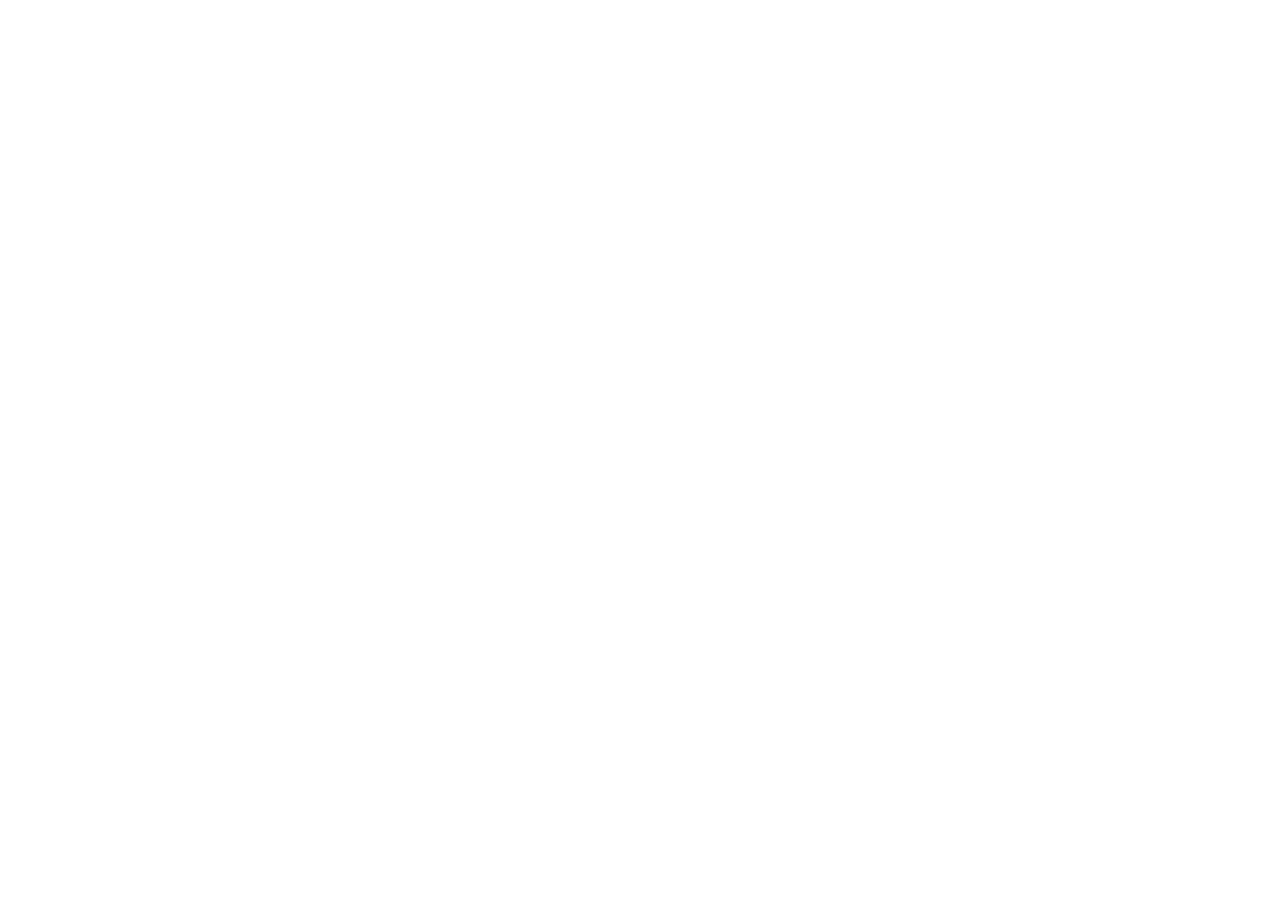
==== aboutme.html @ aa257d63 "adf" ====
<!DOCTYPE html>
<html lang="en">
<head>
    <meta charset="UTF-8">
    <meta name="viewport" content="width=device-width, initial-scale=1.0">
    <meta http-equiv="X-UA-Compatible" content="ie=edge">
    <link href="https://fonts.googleapis.com/css?family=Yeon+Sung&display=swap" rel="stylesheet">
    <link href="https://fonts.googleapis.com/css?family=Cinzel|Cuprum|Literata&display=swap" rel="stylesheet">
    <link href="https://fonts.googleapis.com/css?family=Sail&display=swap" rel="stylesheet">
    <link rel="stylesheet" href="css/style.css">
    <title>Enzo Di Paola</title>
</head>
<body>
    
</body>
</html>
---- css/style.css ----
*{
    margin:0;
    padding:0;
}
body{
    overflow: hidden;
    background-color: white;
}
#page{
    color:rgb(0, 0, 0);
    position: relative;
    width: 100vw;
    height: 100vh;
    background-color: black;
    top:0vh;

    animation-name: pagedown;
    animation-delay: 1s;
    animation-duration: 4s;
    animation-fill-mode: forwards;

    font-family: 'Cinzel', serif;
    text-align: center;

    cursor: default;
}
#page h1{
    animation-name: textfade;
    animation-delay: 1s;
    animation-duration: 4s;
    animation-fill-mode: forwards;

    font-size: 5vh;
    
    transition: border-bottom .5s;

    width: 50%;
    position: relative;
    left: 25%;
}
@keyframes textfade{
    0%{}
    100%{
        color: rgb(255, 255, 255);
    }
}
@keyframes pagedown{
    100%{
        top: 10vh;
    }
}
#underline{
    border-bottom: 1px solid red;
    width:0%;
    transition: .5s;
    position: relative;
    left:0%;
}
#img1{
    width: 10vw;
    height: auto;
    transition: transform 1s;
    float: left;
    position: relative;
    left: 10vw;
    top: 15vh;
}
#img1:hover{
    transform: rotate(360deg);
    cursor: pointer;
}
#img2{
    width: 10vw;
    height: auto;
    transition: top 1s;
    float: right;
    position: relative;
    left: -10vw;
    top: 15vh;
    background-color: rgb(41, 92, 201);
    border-radius: 5%;
}
#img2:hover{
    top: 13vh;
    cursor: pointer;
}
#img1, #img2{
    animation-name: imgfade;
    animation-duration: 4s;
    animation-fill-mode: forwards;
    animation-delay: 1s;
    opacity: 0;
}
@keyframes imgfade{
    100%{
        opacity: 1;
    }
}
#links{
    display: flex;
    position: relative;
    top: 5%;
    width: 30%;
    height: 35%;
    left: 25%;
    flex-direction: column;
}
#links div{
    display: block;
    position: relative;
    width: auto;
    height: 20%;
    font-size: 4vh;
    font-family: 'Sail', cursive;
    margin-bottom: 10%;
    transition: border 1s, color 2s;
    color: rgb(0, 0, 0);
}


#links div:hover{
    cursor: pointer;
    border-left: 1px solid white;
    border-right: 1px solid white;
}
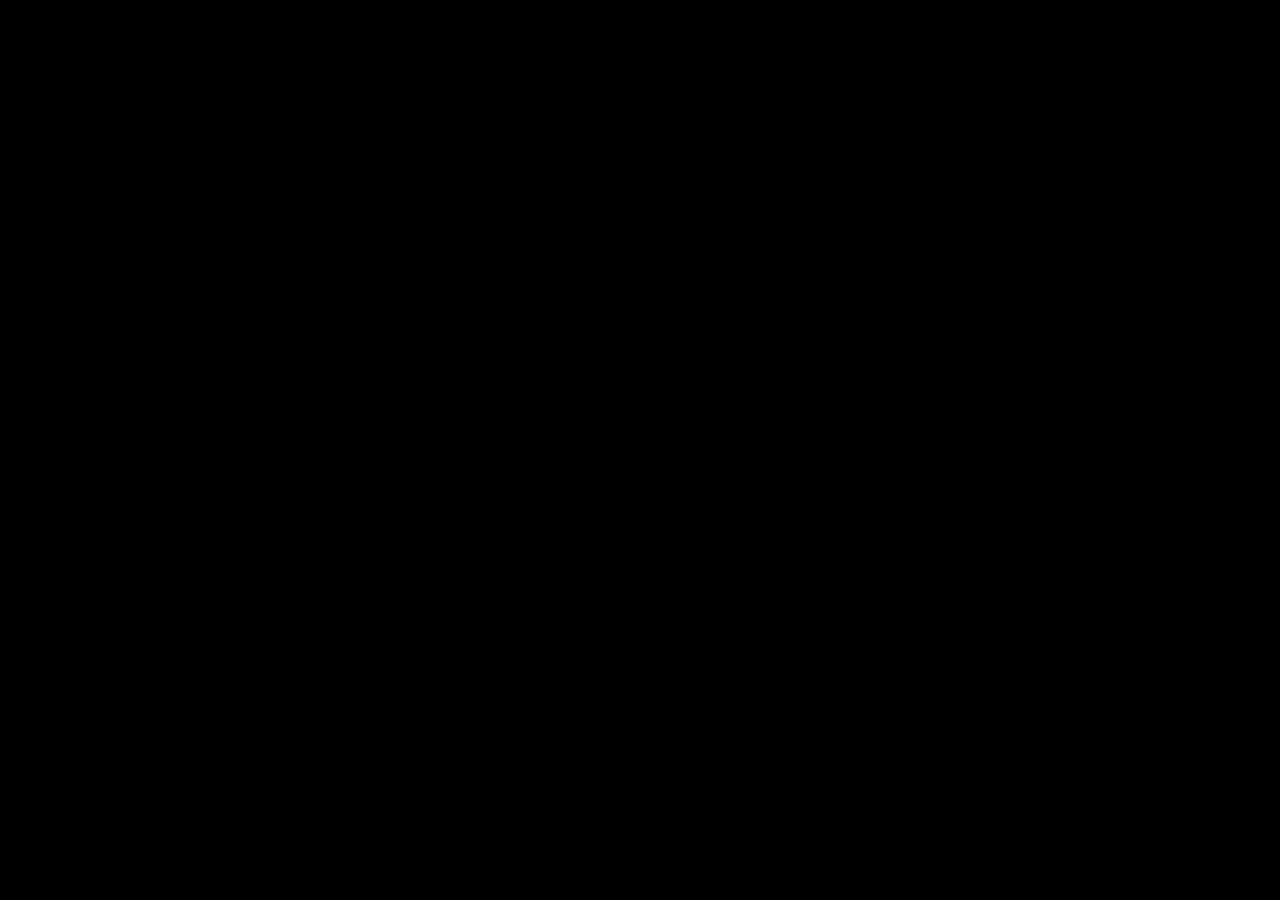
==== commit 7cf6a6cf: "sf" ====
--- a/aboutme.html
+++ b/aboutme.html
@@ -11,6 +11,11 @@
     <title>Enzo Di Paola</title>
 </head>
 <body>
-    
+    <div id="page">
+        <div id="links">
+            <div>this is the about me section</div>
+        </div>
+    </div>
 </body>
+<script src="js/main.js"></script>
 </html>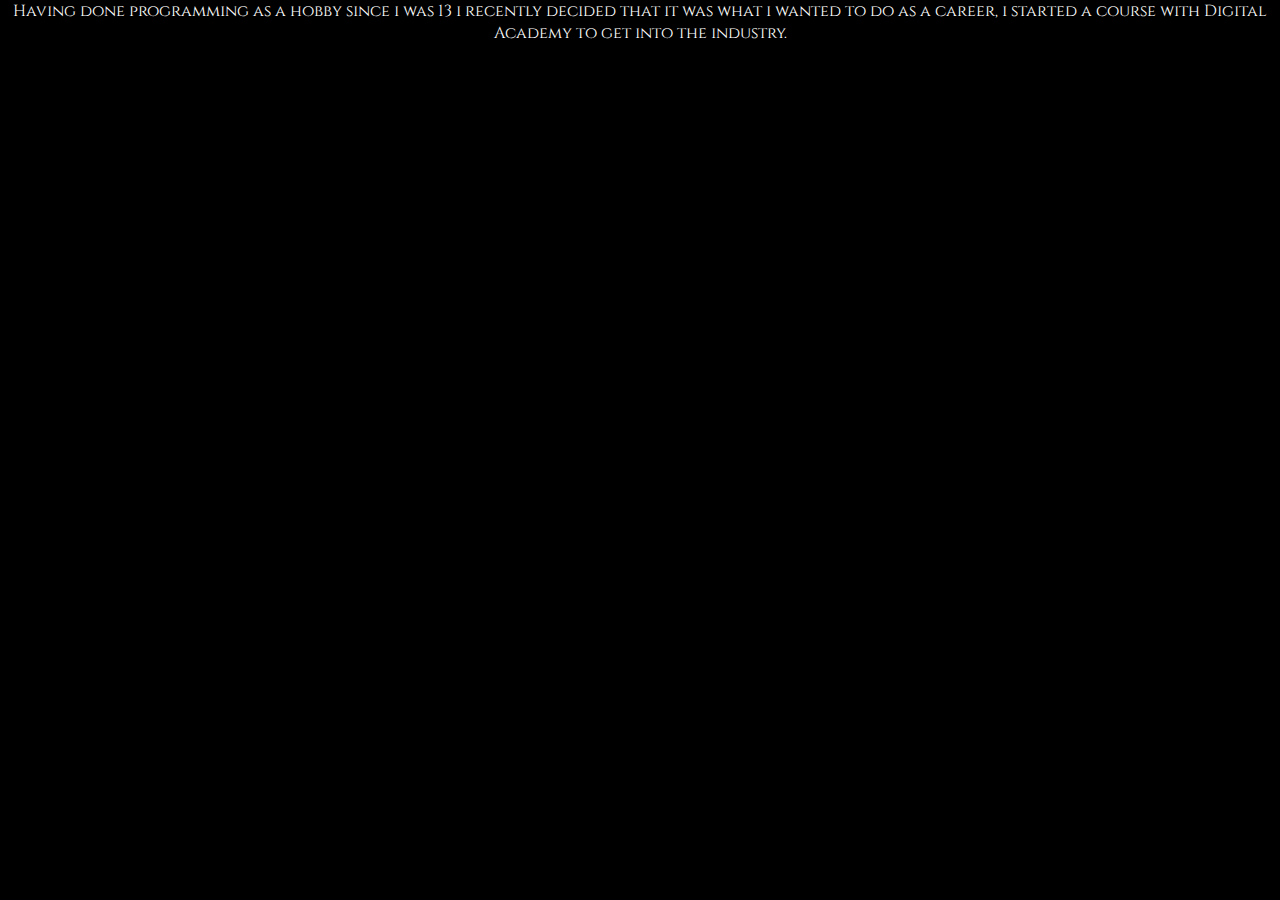
==== commit d8c7d7cc: "sf" ====
--- a/aboutme.html
+++ b/aboutme.html
@@ -12,9 +12,10 @@
 </head>
 <body>
     <div id="page">
-        <div id="links">
-            <div>this is the about me section</div>
-        </div>
+            <div id='aboutme'>
+                Having done programming as a hobby since i was 13 i recently decided that it was what i wanted to do as a career,
+                i started a course with Digital Academy to get into the industry.
+            </div>
     </div>
 </body>
 <script src="js/main.js"></script>
--- a/css/style.css
+++ b/css/style.css
@@ -123,3 +123,8 @@
     border-left: 1px solid white;
     border-right: 1px solid white;
 }
+
+
+#aboutme{
+    color:white;
+}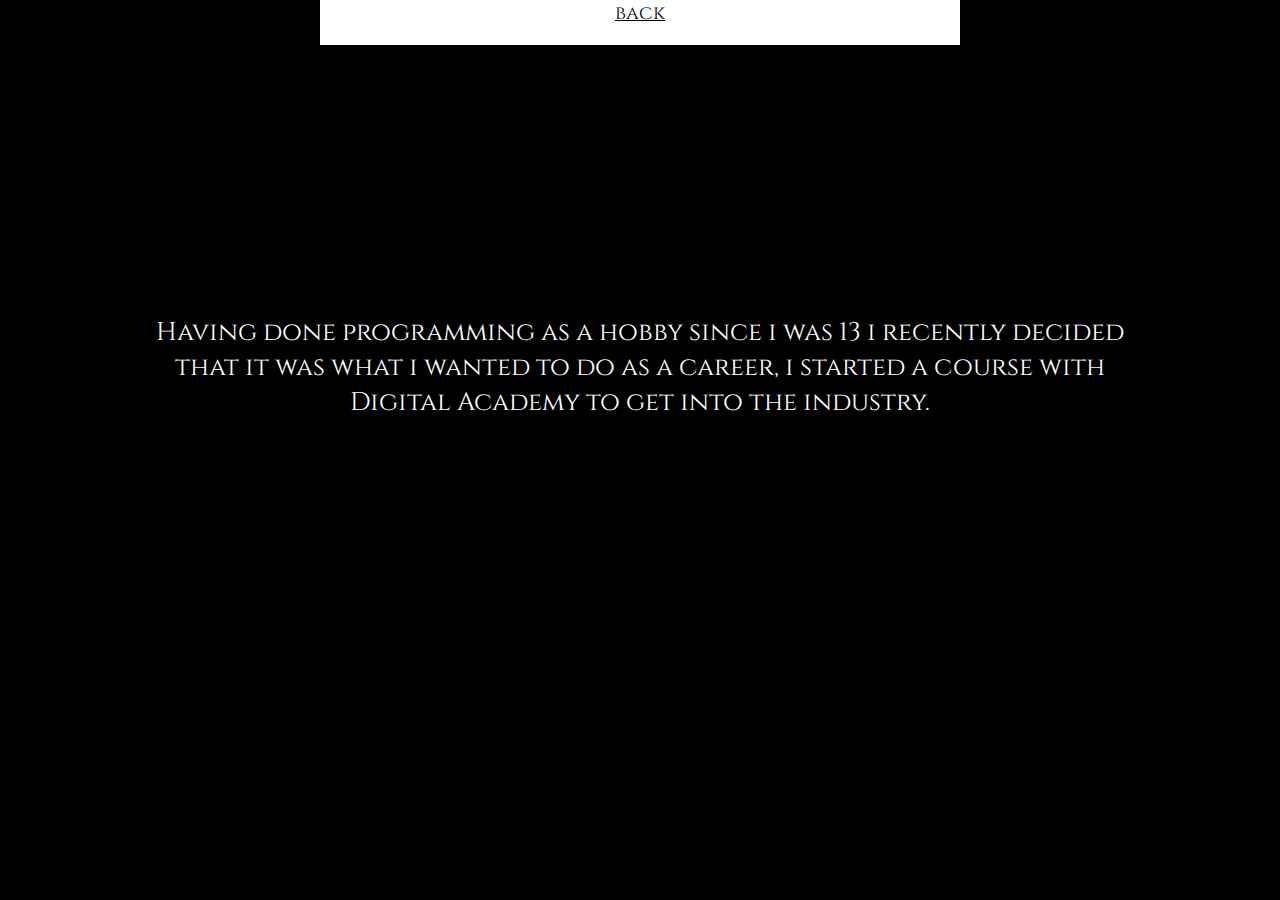
==== commit 812cda8d: "sf" ====
--- a/aboutme.html
+++ b/aboutme.html
@@ -7,16 +7,16 @@
     <link href="https://fonts.googleapis.com/css?family=Yeon+Sung&display=swap" rel="stylesheet">
     <link href="https://fonts.googleapis.com/css?family=Cinzel|Cuprum|Literata&display=swap" rel="stylesheet">
     <link href="https://fonts.googleapis.com/css?family=Sail&display=swap" rel="stylesheet">
-    <link rel="stylesheet" href="css/style.css">
+    <link rel="stylesheet" href="css/aboutme.css">
     <title>Enzo Di Paola</title>
 </head>
 <body>
     <div id="page">
+        <a id="back" href="index.html">back</a>
             <div id='aboutme'>
                 Having done programming as a hobby since i was 13 i recently decided that it was what i wanted to do as a career,
                 i started a course with Digital Academy to get into the industry.
             </div>
     </div>
 </body>
-<script src="js/main.js"></script>
 </html>--- a/css/aboutme.css
+++ b/css/aboutme.css
@@ -0,0 +1,76 @@
+
+#aboutme{
+    color:white;
+    font-size: 2vw;
+    position: absolute;
+    margin-top: 35vh;
+    padding-left: 10%;
+    padding-right: 10%;
+}
+
+#contact{
+    color:white;
+    font-size: 2vw;
+    position: absolute;
+    margin-top: 30vh;
+    padding-left: 10%;
+    padding-right: 10%;
+   margin-left: 27.5%;
+}
+
+#projects{
+    color:white;
+    font-size: 2vw;
+    position: absolute;
+    margin-top: 25vh;
+    padding-left: 10%;
+    padding-right: 10%;
+    margin-left: 31%;
+}
+
+
+*{
+    margin:0;
+    padding:0;
+}
+body{
+    overflow: hidden;
+    background-color: white;
+}
+#page{
+    color:rgb(0, 0, 0);
+    position: relative;
+    width: 100vw;
+    height: 100vh;
+    background-color: black;
+    top:0vh;
+
+
+    font-family: 'Cinzel', serif;
+    text-align: center;
+
+    cursor: default;
+}
+
+#back{
+    background-color: white;
+    border:none;
+    color:black;
+    position: absolute;
+    width:50%;
+    height:5vh;
+    font-size: 1.5vw;
+    left:25%;
+}
+#back:hover{
+    cursor: pointer;
+}
+
+.link{
+    text-decoration: none;
+    color: white;
+}
+li{
+    list-style-type: none;
+    margin-top: 10%;
+}